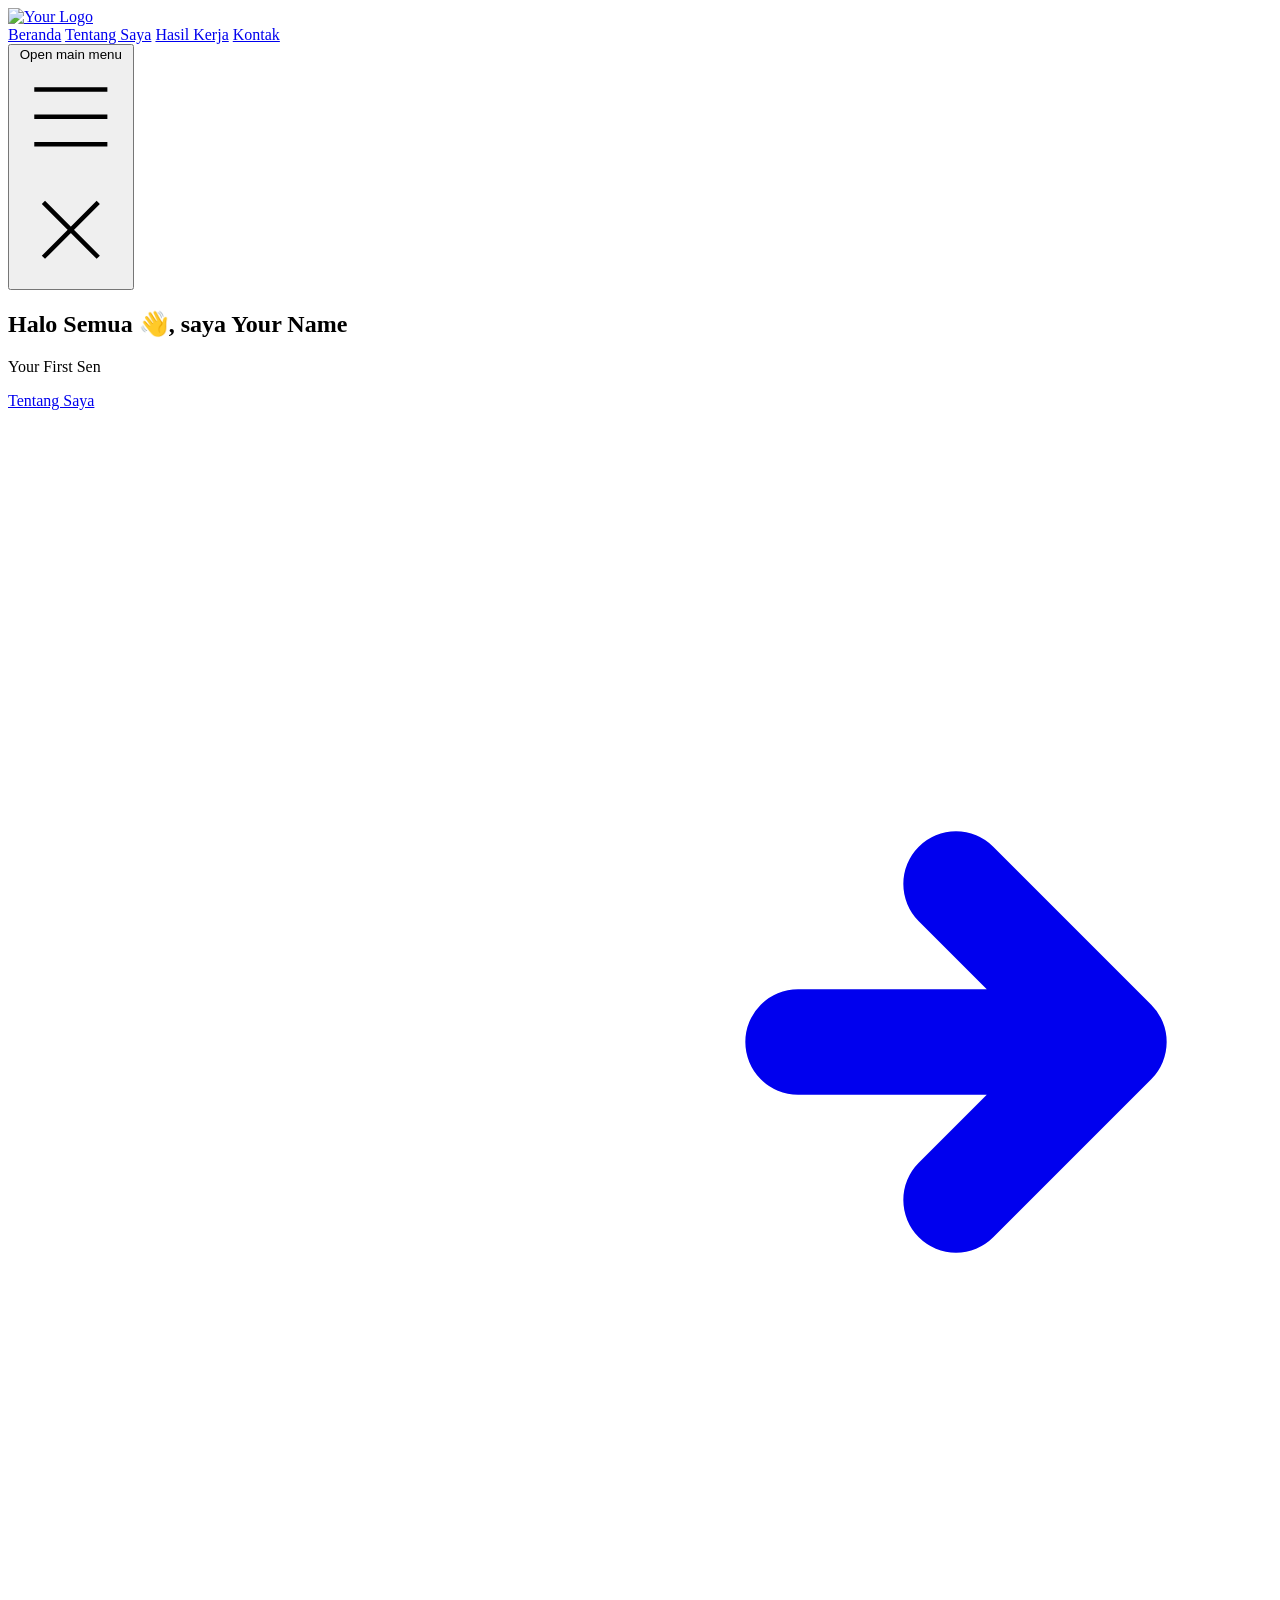
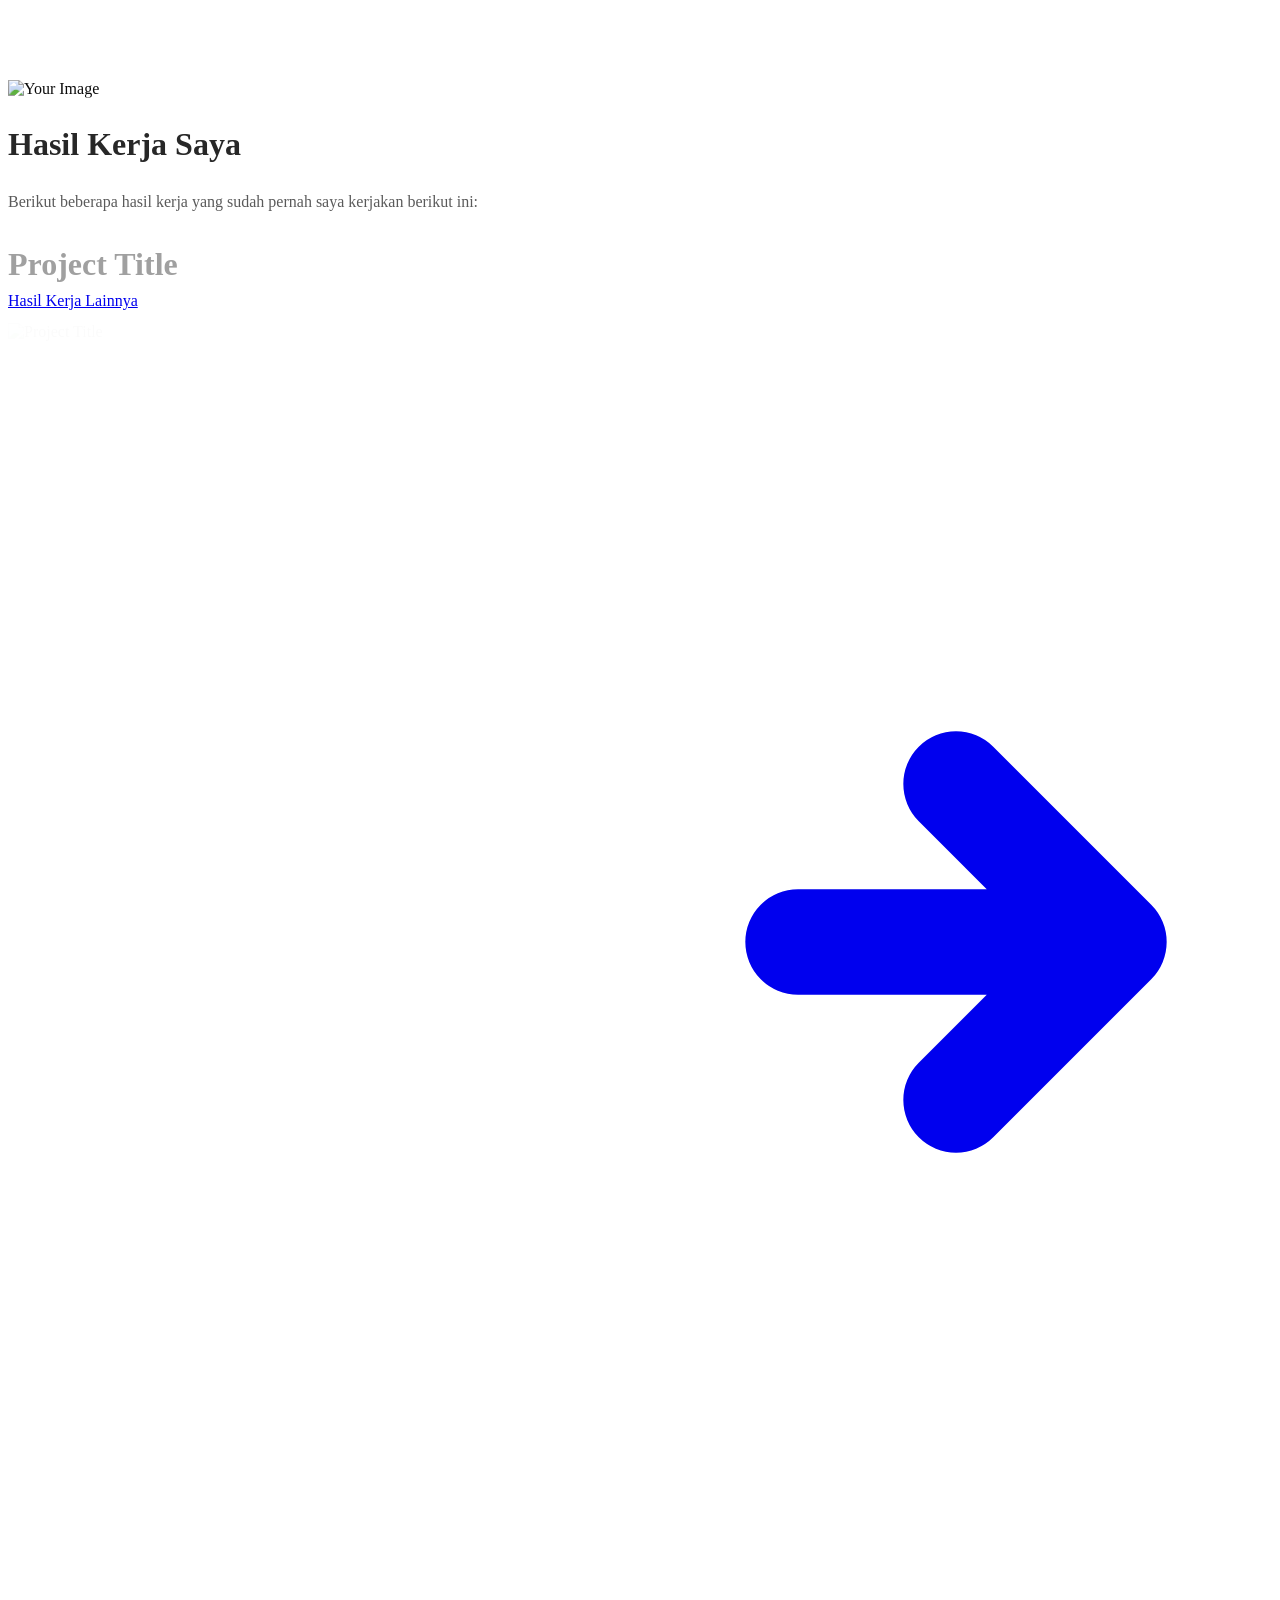
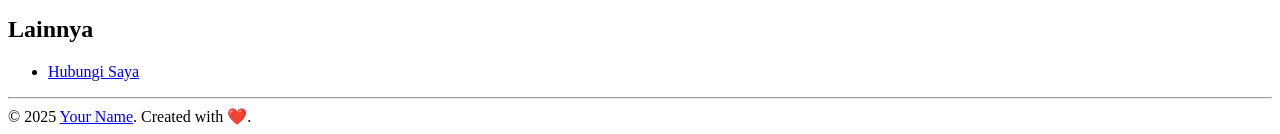
==== index.html @ 390b891d "first commit" ====
<!DOCTYPE html>
<html lang="en">
<head>
    <meta charset="UTF-8" />
    <meta name="viewport" content="width=device-width, initial-scale=1.0" />
    <title>My Portfolio | Your Name</title>
    
    <!-- Include Tailwind CSS for styling -->
    <script src="https://cdn.tailwindcss.com"></script>
    
    <!-- Include Flowbite CSS for additional UI components -->
    <link href="https://cdn.jsdelivr.net/npm/flowbite@2.5.2/dist/flowbite.min.css" rel="stylesheet" />
    
    <!-- Include GSAP for animations -->
    <script src="https://cdnjs.cloudflare.com/ajax/libs/gsap/3.9.1/gsap.min.js"></script>
    <script src="https://cdnjs.cloudflare.com/ajax/libs/gsap/3.9.1/ScrollTrigger.min.js"></script>
    
    <!-- Link to custom CSS file -->
    <link rel="stylesheet" href="style.css" />
</head>
<body class="bg-white">
    <!-- Navigation Bar -->
    <nav class="bg-slate-50 shadow-lg max-w-full">
        <div class="mx-auto px-4 sm:px-6 lg:px-8">
            <div class="flex items-center justify-between h-20">
                <div class="flex items-center">
                    <!-- Logo Link -->
                    <a href="index.html">
                        <img class="h-16 lg:h-20 p-3 w-auto" src="https://res.cloudinary.com/dnmkw2715/image/upload/v1691221758/zionexeonch/Logo_GraphixTech_6_ktomnk.png" alt="Your Logo" />
                    </a>
                </div>
                <div class="hidden md:block">
                    <div class="ml-5 flex items-baseline space-x-4" id="nav-links">
                        <!-- Navigation Links -->
                        <a href="index.html" class="text-[#5c3d1d] hover:text-white hover:bg-[#3a2c58] block py-2 px-5 font-bold" aria-current="page">Beranda</a>
                        <a href="tentang-saya.html" class="text-[#5c3d1d] hover:text-white hover:bg-[#3a2c58] block py-2 px-5 font-bold">Tentang Saya</a>
                        <a href="produk-saya.html" class="text-[#5c3d1d] hover:text-white hover:bg-[#3a2c58] block py-2 px-5 font-bold">Hasil Kerja</a>
                        <a href="kontak-saya.html" class="text-[#5c3d1d] hover:text-white hover:bg-[#3a2c58] block py-2 px-5 font-bold">Kontak</a>
                    </div>
                </div>
                <div class="md:hidden">
                    <!-- Mobile Menu Button -->
                    <button id="menu-toggle" type="button" class="bg-[#614a93] inline-flex items-center justify-center p-2 rounded-md text-white hover:text-white hover:bg-[#3a2c58] focus:outline-none" aria-controls="mobile-menu" aria-expanded="false">
                        <span class="sr-only">Open main menu</span>
                        <svg id="menu-icon" class="block h-6 w-6" xmlns="http://www.w3.org/2000/svg" fill="none" viewBox="0 0 24 24" stroke="currentColor">
                            <path strokeLinecap="round" strokeLinejoin="round" strokeWidth="2" d="M4 6h16M4 12h16M4 18h16" />
                        </svg>
                        <svg id="close-icon" class="hidden h-6 w-6" xmlns="http://www.w3.org/2000/svg" fill="none" viewBox="0 0 24 24" stroke="currentColor">
                            <path strokeLinecap="round" strokeLinejoin="round" strokeWidth="2" d="M6 18L18 6M6 6l12 12" />
                        </svg>
                    </button>
                </div>
            </div>
        </div>
        <!-- Mobile Menu -->
        <div class="md:hidden" id="mobile-menu" style="display: none">
            <div class="px-2 pt-2 pb-3 space-y-1 sm:px-3">
                <!-- Mobile Navigation Links -->
                <a href="index.html" class="text-[#5c3d1d] hover:text-white hover:bg-[#3a2c58] block py-2 px-5 font-bold" aria-current="page">Beranda</a>
                <a href="tentang-saya.html" class="text-[#5c3d1d] hover:text-white hover:bg-[#3a2c58] block py-2 px-5 font-bold">Tentang Saya</a>
                <a href="produk-saya.html" class="text-[#5c3d1d] hover:text-white hover:bg-[#3a2c58] block py-2 px-5 font-bold">Hasil Kerja</a>
                <a href="kontak-saya.html" class="text-[#5c3d1d] hover:text-white hover:bg-[#3a2c58] block py-2 px-5 font-bold">Kontak</a>
            </div>
        </div>
    </nav>

    <div class="container mx-auto my-4">
        <!-- Main Section -->
        <section class="mx-auto mt-4 mb-4">
            <div class="flex flex-wrap">
                <div class="w-full self-center px-4 lg:w-1/2">
                    <!-- Main Title -->
                    <h1 class="text-base font-semibold text-primary md:text-xl">
                        Halo Semua 👋, saya
                        <span class="mt-1 mb-4 block text-4xl font-bold text-black lg:text-5xl">Your Name</span>
                    </h1>
                    <!-- Typing Text Placeholder -->
                    <p id="typing-text" class="mb-5 font-semibold leading-relaxed text-secondary"></p>
                    <!-- Button to About Section -->
                    <div class="flex justify-start items-start">
                        <a href="tentang-saya.html" class="px-4 py-3 text-white bg-[#614a93] hover:bg-[#3a2c58] rounded-md outline-none focus:ring-4 shadow-lg transform active:scale-x-75 transition-transform flex font-medium">
                            <span>Tentang Saya</span>
                            <svg class="h-6 w-6" xmlns="http://www.w3.org/2000/svg" fill="none" viewBox="0 0 24 24" stroke="currentColor">
                                <path stroke-linecap="round" stroke-linejoin="round" stroke-width="2" d="M15 12h6m0 0l-3-3m3 3l-3 3" />
                            </svg>
                        </a>
                    </div>
                </div>
                <div class="w-full self-end px-4 lg:w-1/2">
                    <!-- Placeholder for Image -->
                    <div class="relative mt-8 lg:right-0 lg:mt-9">
                        <img src="https://res.cloudinary.com/dnmkw2715/image/upload/v1692605115/zionexeonch/Tanpa_judul_800_800_piksel_pwp0dy.png" alt="Your Image" class="relative z-10 mx-auto md:max-w-md max-w-full" />
                    </div>
                </div>
            </div>
        </section>

        <!-- Portfolio Section -->
        <div class="container">
            <div class="flex items-center justify-center">
                <h1 class="mb-3 text-center text-3xl font-bold tracking-tight leading-none text-gray-900 md:text-4xl">Hasil Kerja Saya</h1>
            </div>
            <p class="mb-4 px-4 md:px-0 text-center md:text-xl text-sm font-bold tracking-tight leading-none text-gray-900 md:text-1xl">
                Berikut beberapa hasil kerja yang sudah pernah saya kerjakan berikut ini:
            </p>
            <div class="relative p-2 overflow-auto">
                <div class="relative mb-4 w-full pb-2 flex gap-3 snap-x snap-mandatory overflow-x-auto scrollbar">
                    <!-- Portfolio Item -->
                    <div class="snap-start snap-always shrink-0">
                        <div class="rounded shadow-md">
                            <div class="relative">
                                <span class="absolute inset-0 z-10 bg-black text-white text-center flex flex-col items-center justify-center opacity-0 hover:opacity-100 bg-opacity-90 duration-300">
                                    <h1 class="text-xs lg:text-xl tracking-wider font-bold">Project Title</h1>
                                </span>
                                <div class="w-full flex flex-wrap content-center">
                                    <img src="path/to/your/image.png" class="bg-none object-cover max-w-full h-64" alt="Project Title" />
                                </div>
                            </div>
                        </div>
                    </div>
                    <!-- Repeat for more items -->
                </div>
                <!-- Button to View More Work -->
                <div class="flex justify-start items-start mb-4">
                    <a href="produk-saya.html" class="px-4 py-3 text-white bg-[#614a93] hover:bg-[#3a2c58] rounded-md outline-none focus:ring-4 shadow-lg transform active:scale-x-75 transition-transform flex font-medium">
                        <span>Hasil Kerja Lainnya</span>
                        <svg class="h-6 w-6" xmlns="http://www.w3.org/2000/svg" fill="none" viewBox="0 0 24 24" stroke="currentColor">
                            <path stroke-linecap="round" stroke-linejoin="round" stroke-width="2" d="M15 12h6m0 0l-3-3m3 3l-3 3" />
                        </svg>
                    </a>
                </div>
            </div>
        </div>
    </div>

    <!-- Footer -->
    <footer class="bg-slate-50 border-gray-200 font-poppins">
        <div class="mx-auto w-full max-w-screen-xl p-4 py-6 lg:py-8">
            <div class="md:flex md:justify-between md:items-center md:mx-14">
                <div class="mb-6 md:mb-0">
                    <a href="index.html" class="flex items-center justify-center md:justify-normal">
                        <img src="path/to/your/logo.png" class="h-32 sm:h-52 w-auto mr-3" alt="Your Logo" />
                    </a>
                </div>
                <div class="grid grid-cols-1 gap-4 font-poppins">
                    <div>
                        <h2 class="mb-5 text-sm font-bold text-[#5c3d1d] uppercase">Lainnya</h2>
                        <ul class="text-[#5c3d1d] font-bold">
                            <li>
                                <a href="kontak-saya.html" class="hover:underline">Hubungi Saya</a>
                            </li>
                        </ul>
                    </div>
                </div>
            </div>
            <hr class="my-6 border-[#3d2829] sm:mx-auto lg:my-8" />
            <div class="flex items-center justify-center">
                <span class="text-1xl text-center text-[#5c3d1d] font-bold">
                    © 2025 <a href="index.html" class="hover:underline">Your Name</a>. Created with ❤️.
                </span>
            </div>
        </div>
    </footer>

    <!-- Include Flowbite JS for components -->
    <script src="https://cdn.jsdelivr.net/npm/flowbite@2.5.2/dist/flowbite.min.js"></script>
    <script src="./js/index.js"></script>
</body>
</html>
---- style.css ----
/* Custom styles if needed */
.scrollbar::-webkit-scrollbar {
  height: 6px;
}
.scrollbar::-webkit-scrollbar-thumb {
  background: #ccc;
  border-radius: 10px;
}
.scrollbar::-webkit-scrollbar-track {
  background: transparent;
}
.typing {
  border-right: 2px solid;
  white-space: nowrap;
  overflow: hidden;
}
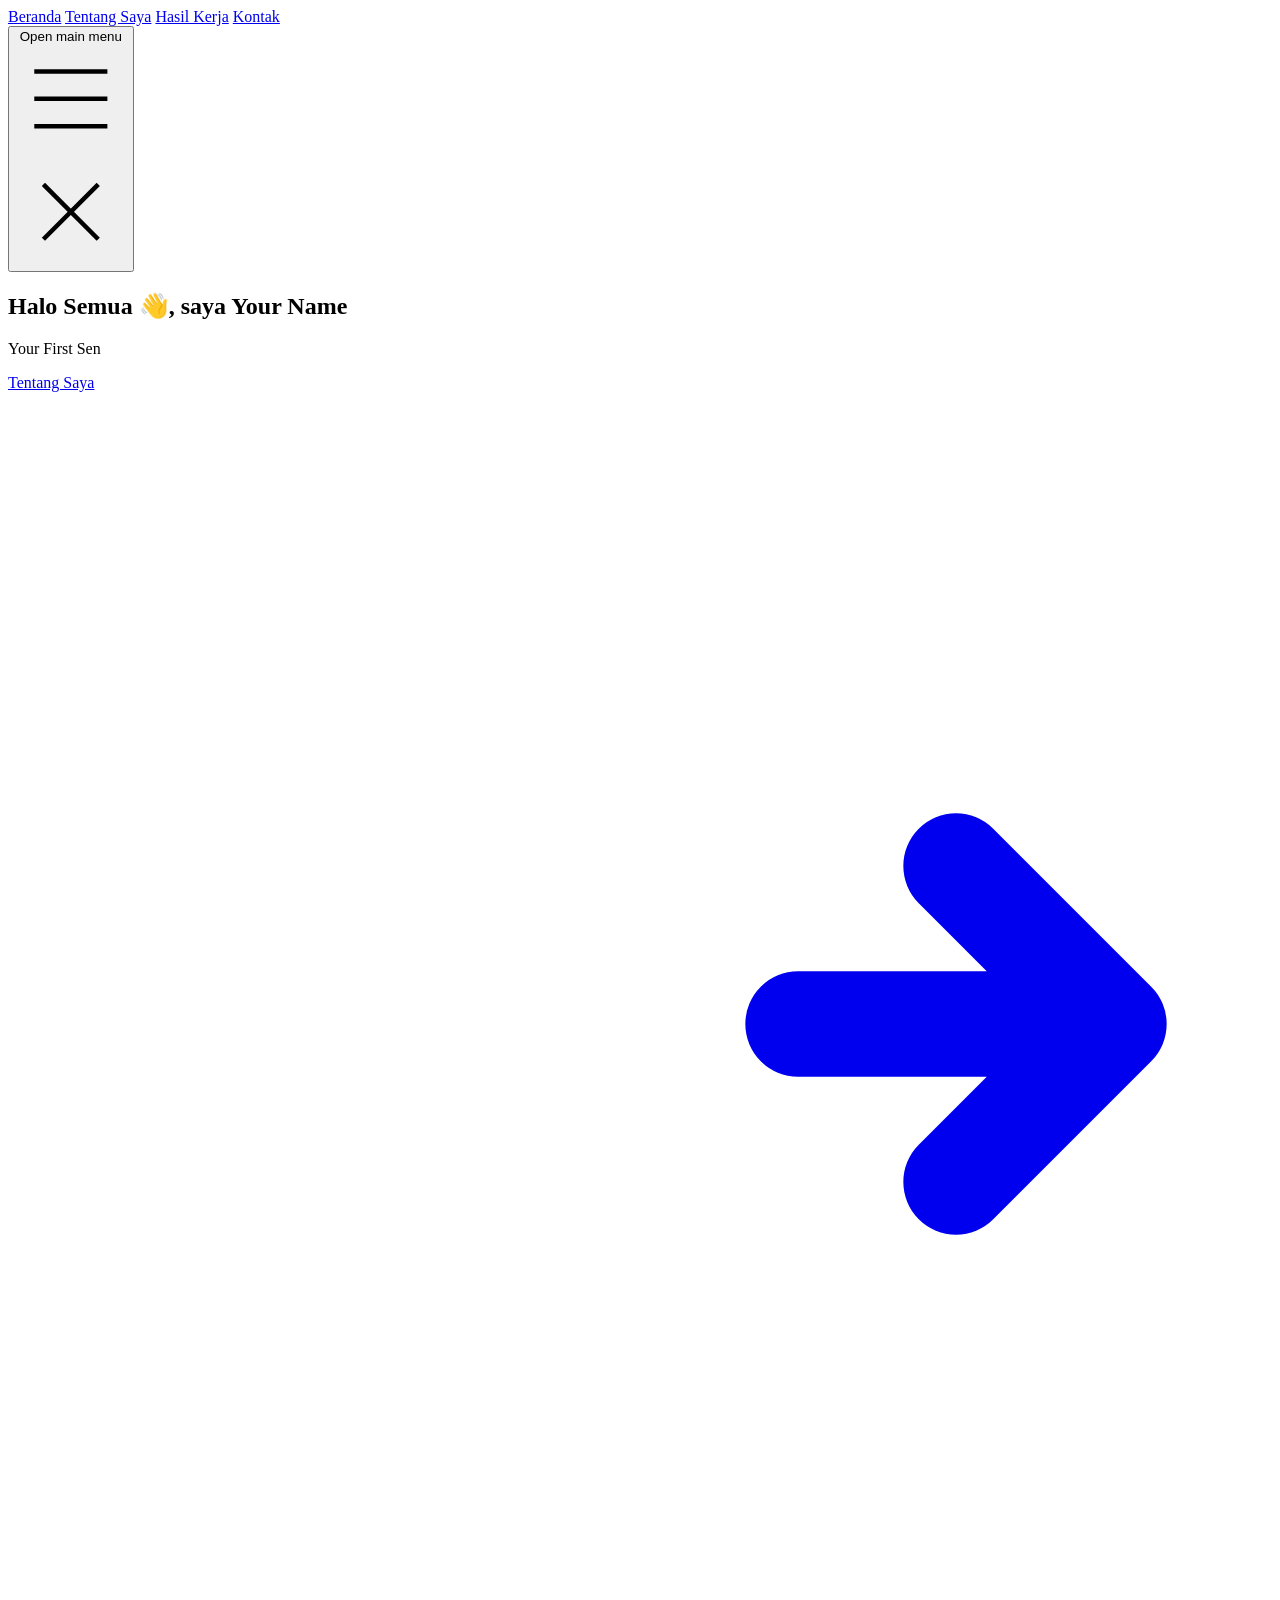
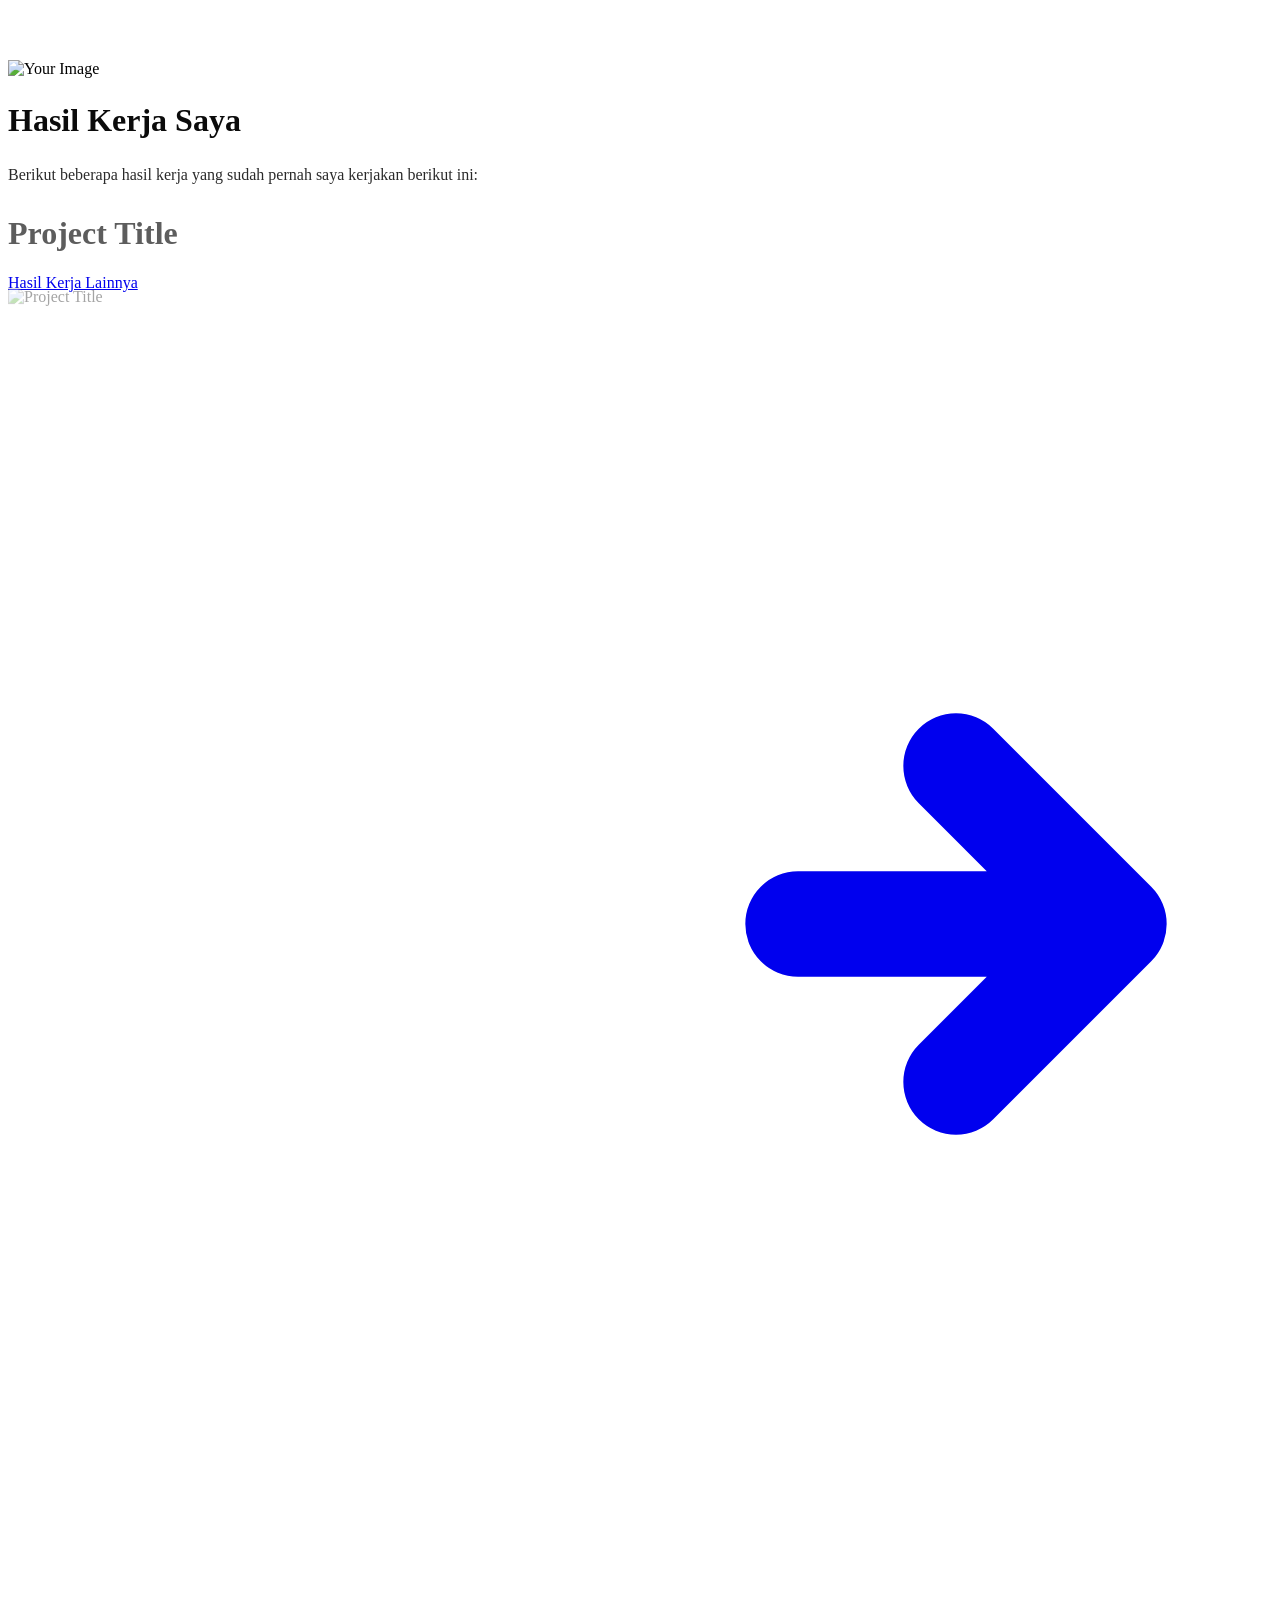
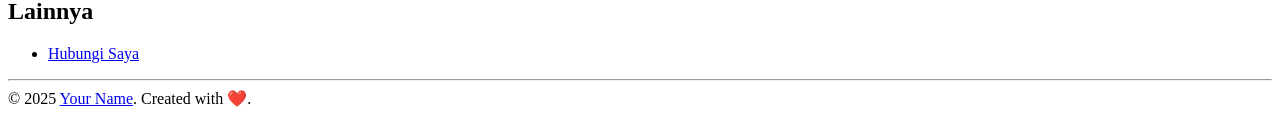
==== commit bcb3f1fb: "update index.html" ====
--- a/index.html
+++ b/index.html
@@ -23,12 +23,12 @@
     <nav class="bg-slate-50 shadow-lg max-w-full">
         <div class="mx-auto px-4 sm:px-6 lg:px-8">
             <div class="flex items-center justify-between h-20">
-                <div class="flex items-center">
-                    <!-- Logo Link -->
+                <!-- <div class="flex items-center">
+                    
                     <a href="index.html">
                         <img class="h-16 lg:h-20 p-3 w-auto" src="https://res.cloudinary.com/dnmkw2715/image/upload/v1691221758/zionexeonch/Logo_GraphixTech_6_ktomnk.png" alt="Your Logo" />
                     </a>
-                </div>
+                </div> -->
                 <div class="hidden md:block">
                     <div class="ml-5 flex items-baseline space-x-4" id="nav-links">
                         <!-- Navigation Links -->
